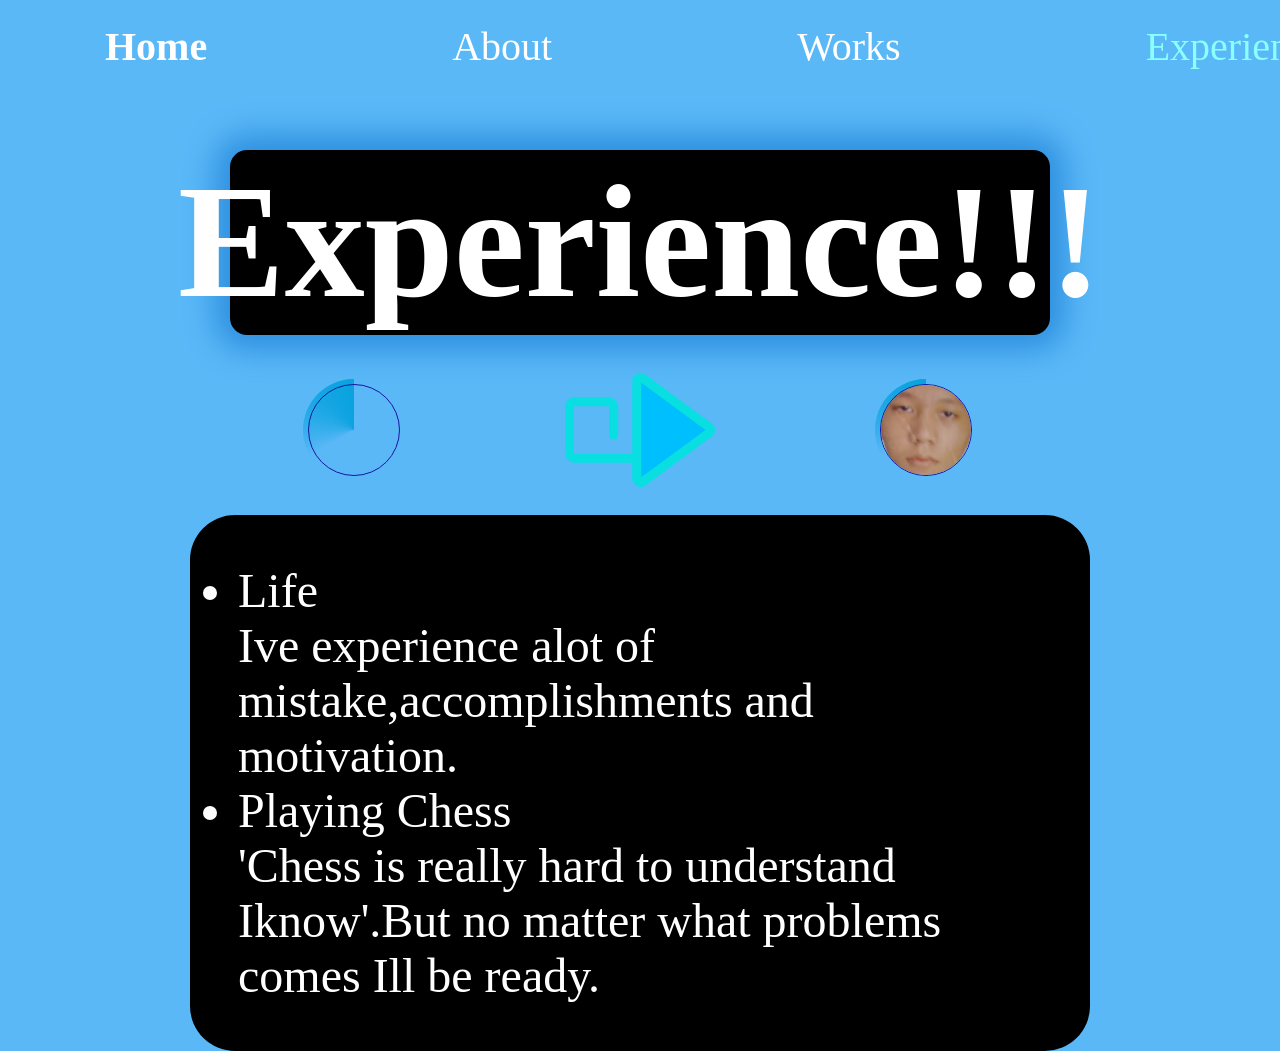
==== Experience.html @ 9945cd82 "Add files via upload" ====
<!DOCTYPE html>
<html lang="en">
<head>
    <meta charset="UTF-8">
    <meta name="viewport" content="width=device-width, initial-scale=1.0">
    <title>Experience</title>
    <link rel="stylesheet" href="Experience.css">
</head>
<body>
     <div class="bars-animation">
            <div class="bar" id="bar1" style="--i:1;"></div>
            <!-- <div class="bar" id="bar2" style="--i:2;"></div>
            <div class="bar" id="bar3" style="--i:3;"></div>
            <div class="bar" id="bar4" style="--i:4;"></div>
            <div class="bar" id="bar5" style="--i:5;"></div>
            <div class="bar" id="bar6" style="--i:6;"></div> -->
    </div>
            <nav class="nav">
        <ul>
            <li class="active"><a href="website.html"><strong>Home</strong></a></li>
            <li class="active2"><a href="websiteabout.html">About</a></li>
            <li class="active3"><a href="work.html">Works</a></li>
            <li class="active4"><a href="Experience.html">Experience</a></li>
            <li class="active5"><a href="contact.html">Contact</a></li>
        </ul>
    </nav>
    <main>
        
            <div class="experience">
                <div class="main3">
                    <h1>Experience!!!</h1>
                </div>
                <div class="main1">
                <div class="home-img">
                <div class="img-box">
                    <div class="img-item">
                        <img style="width: 200px; height: 120%;" src="60d8f61d-71c9-479e-a717-b66a7ec4477a.jpg" alt="">

                    </div>
                </div>
            </div>
            <svg height="150px" width="150px" version="1.1" id="Layer_1" xmlns="http://www.w3.org/2000/svg" xmlns:xlink="http://www.w3.org/1999/xlink" viewBox="0 0 512.002 512.002" xml:space="preserve" fill="#000000"><g id="SVGRepo_bgCarrier" stroke-width="0"></g><g id="SVGRepo_tracerCarrier" stroke-linecap="round" stroke-linejoin="round"></g><g id="SVGRepo_iconCarrier"> <path style="fill:#00bfff;" d="M265.267,79.007l226.192,166.761c6.892,5.082,6.892,15.385,0,20.466L265.267,432.993 c-8.394,6.188-20.257,0.195-20.257-10.232V89.239C245.01,78.812,256.873,72.819,265.267,79.007z"></path> <path style="fill:#09dee1;" d="M500.581,233.396L274.388,66.635c-4.882-3.598-10.627-5.501-16.616-5.501 c-15.512,0-28.133,12.609-28.133,28.107v247.715H34.035c-1.817,0-3.294-1.477-3.294-3.294V178.338c0-1.817,1.477-3.294,3.294-3.294 H147.34c1.817,0,3.294,1.477,3.294,3.294v95.081c0,8.489,6.883,15.371,15.371,15.371s15.371-6.881,15.371-15.371v-95.081 c0-18.766-15.269-34.035-34.035-34.035H34.035C15.269,144.303,0,159.571,0,178.338v155.324c0,18.766,15.269,34.035,34.035,34.035 h195.606v55.064c0,15.498,12.621,28.107,28.133,28.107c5.988,0,11.734-1.903,16.617-5.503l226.19-166.759 c7.15-5.271,11.42-13.721,11.42-22.606C512.002,247.116,507.73,238.665,500.581,233.396z M260.381,417.498V94.5l219.055,161.498 L260.381,417.498z"></path> </g></svg>
            <div class="home-img">
                <div class="img-box">
                    <div class="img-item">
                        <img style="width: 200px; height: 120%;" src="[data-uri]" alt="">

                    </div>
                </div>
            </div>
            </div>
                <div class="main4">
                    <ul>
                        <li>
                            Life
                        <p>Ive experience alot of mistake,accomplishments and motivation.</p>
                        </li>
                        <li>
                            Playing Chess
                        <p>'Chess is really hard to understand Iknow'.But no matter what problems comes Ill be ready.</p>
                        </li>
                    </ul>
                </div>
            
            </div>  
    </main>
      
</body>
</html>
---- Experience.css ----
*{
    padding: 0px;
    margin: 0px;
    box-sizing: border-box;
}
body{
    font-family: Cooper Black;
    background-color: rgb(90, 184, 247);
    justify-content: center;
    align-items: center;
}

img{
    border-radius: 50%;
    margin-top: -5px;
}
.home-img{
     display: flex;
    justify-content: center; /* This will horizontally center the image */
    align-items: center;    /* This will vertically center the image, if needed */
}
.main1{
    display: flex;
    flex-direction: row;
    gap: 10rem;
    justify-content: center;
}
.home-img .img-box {
    position: relative;
    width: 8vw;
    height: 8vw;
    background: transparent;
    border-radius: 50%;
    padding: 5px;
    display: flex;
    justify-content: center;
    align-items: center;
    overflow: hidden;
}

.home-img .img-box::before,
.home-img .img-box::after {
    content: '';
    position: absolute;
    width: 630px;;
    height: 630px;
    background: conic-gradient(transparent, transparent, transparent, rgb(11, 163, 223));
    transform: rotate(0deg);
    animation: rotate-border 10s linear infinite;
}

.home-img .img-box::after {
    animation-delay: -5s;
}

@keyframes rotate-border {
    100% {
        transform: rotate(360deg);
    }
}

.home-img .img-box .img-item {
    position: relative;
    width: 100%;
    height: 100%;
    background-color: transparent;
    border-radius: 50%;
    display: flex;
    justify-content: center;
    z-index: 1;
    overflow: hidden;
    border: 1px solid rgb(22, 22, 161);
}

.home-img .img-box .img-item img {
    position: absolute;
    display: block;
    width: 85%;
    object-fit: cover;
    mix-blend-mode: lighten;
}
.nav {
    display: flex;
    visibility: hidden;
    opacity: 0;
    animation: show-content 1.5s linear forwards;
    animation-delay: 1.2s;
    position: fixed;
    margin-left: 300px;
    margin-right: 700px;
    margin-top: 6rem;
    z-index: 1;
}
@keyframes show-content{
    100% {
        visibility: visible;
        opacity: 1;
    }
}
.nav ul {
    display: flex;
    justify-content: center;
    align-items: center;
    margin-left: -230px;
    margin-top: -100px;
    gap: 200px;
}
.nav li {
    list-style: none;
    margin-left: 25px;
    font-size: 4rem 4rem;
    border-radius: 20px;
    padding: 10px;
    /* background-color: black;
    box-shadow: 0 0 20px 10px rgb(51, 51, 180); */
}   
.nav ul li a {
    font-size: 40px;
    font-weight: 500;
    transition: .5s;
    color: white;
}
.nav ul li:hover a, 
.nav ul li.active4 a{
    color: rgb(137, 255, 255);
}
a{
    color: rgb(185, 247, 255);
    text-decoration: none;
}   
.bars-animation {
    margin-top: -0px;
    position: absolute;
    width: 100%;
    height: 100%;
    display: flex;
    flex-direction: column;
    z-index: -1;
}
.bars-animation .bar{
    width: 100%;
    height: 100%;
    background-image: url('https://www.icegif.com/wp-content/uploads/2023/12/icegif-96.gif');
    background-repeat: no-repeat;
    background-size: 210vh;
    /* border: 2px solid red; */
    transform: translateX(-100%);
    animation: show-bars 1.5s ease-in-out forwards;
    animation-delay: calc(.1s * var(--i));
    border: transparent;
}
@keyframes show-bars {
    100%{
        transform: translateY(0%);
    }
}
.experience{
    height: 100vh;
    display: flex;
    flex-direction: column;
    /* background-image: url('https://img.freepik.com/free-vector/background-realistic-abstract-technology-particle_23-2148431735.jpg'); */
    background-repeat: no-repeat;
    background-size: 100%;
    opacity: 0;
    animation: show-content 2.5s linear forwards;
    animation-delay: 1.2s;
}
.main3{
    display: flex;
    justify-content: center;
    font-size: 5rem ;
    /* border: 3px solid rgb(48, 136, 196); */
    box-shadow: 0 0 30px 15px rgb(46, 143, 223);
    background-color: black;
    /* background-image: url('https://i.makeagif.com/media/11-05-2021/Z5Luzw.gif'); */
    background-size: 109rem 14rem;
    background-repeat: no-repeat;
    background-position: center;
    border-radius: 17px;
    color: white;
    margin-right: 230px;
    margin-left: 230px;
    margin-top: 150px;
    margin-bottom: 20px;
}
.main4{
    margin-top: 10px;
    margin-left: 190px;
    margin-right: 190px;
    padding: 3rem;
    border-radius: 45px;
    /* margin-top: 0px; */
    /* box-shadow: 0 0 30px 15px rgb(46, 143, 223); */
    font-size: 3rem;
    color: white;
    background-color: black;
    background-image: url('https://i.makeagif.com/media/11-05-2021/Z5Luzw.gif');
    background-size: 114rem 34rem;
    background-repeat: no-repeat;
    background-position: center;
}
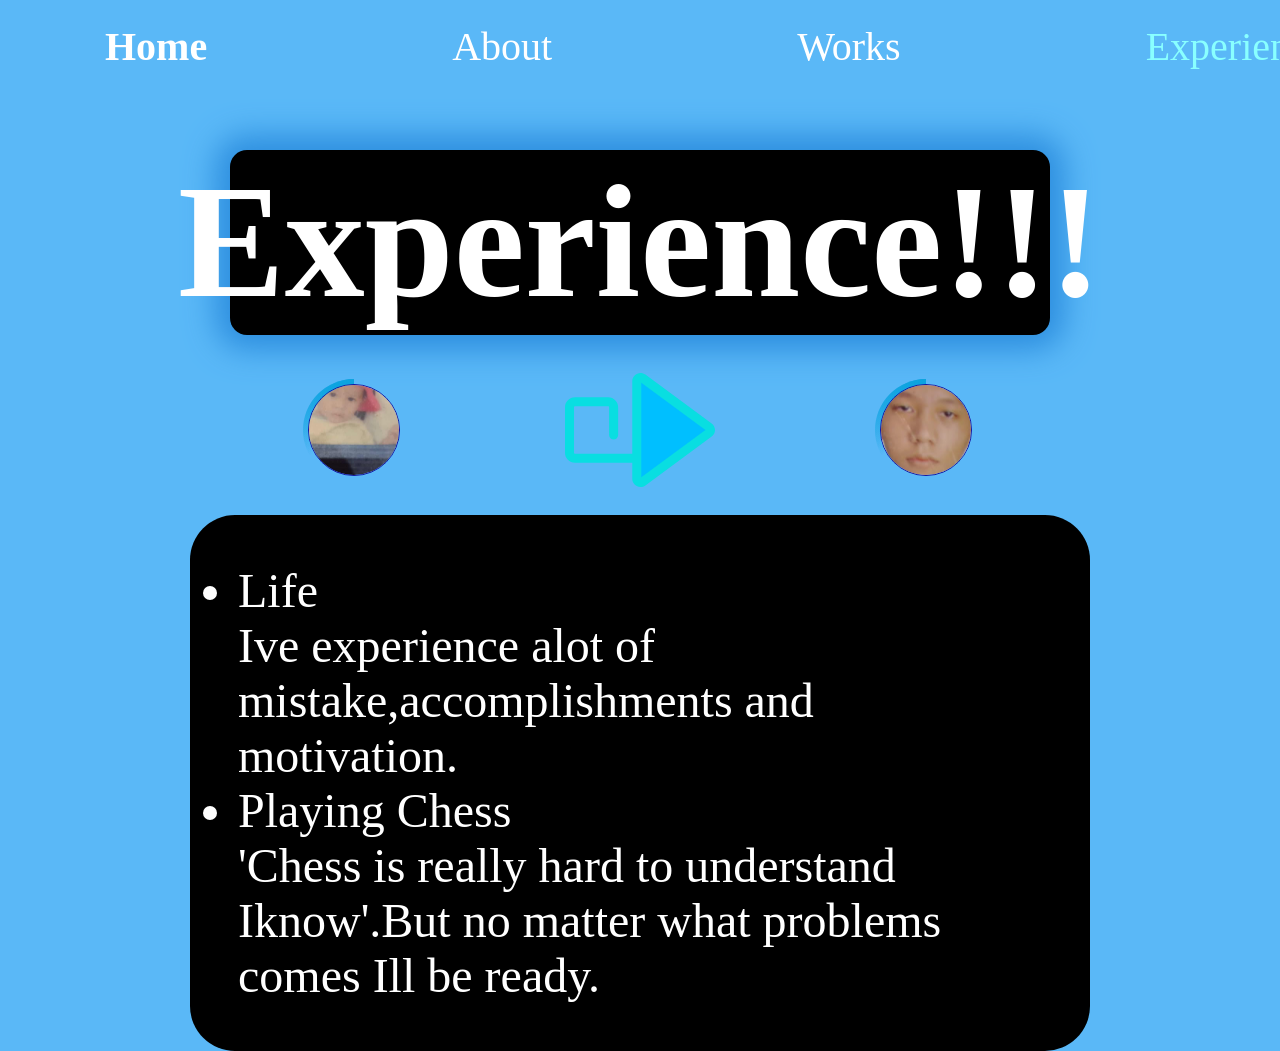
==== commit 0c840aac: "Update Experience.html" ====
--- a/Experience.html
+++ b/Experience.html
@@ -17,7 +17,7 @@
     </div>
             <nav class="nav">
         <ul>
-            <li class="active"><a href="website.html"><strong>Home</strong></a></li>
+            <li class="active"><a href="index.html"><strong>Home</strong></a></li>
             <li class="active2"><a href="websiteabout.html">About</a></li>
             <li class="active3"><a href="work.html">Works</a></li>
             <li class="active4"><a href="Experience.html">Experience</a></li>
@@ -66,4 +66,5 @@
     </main>
       
 </body>
-</html>+
+</html>
